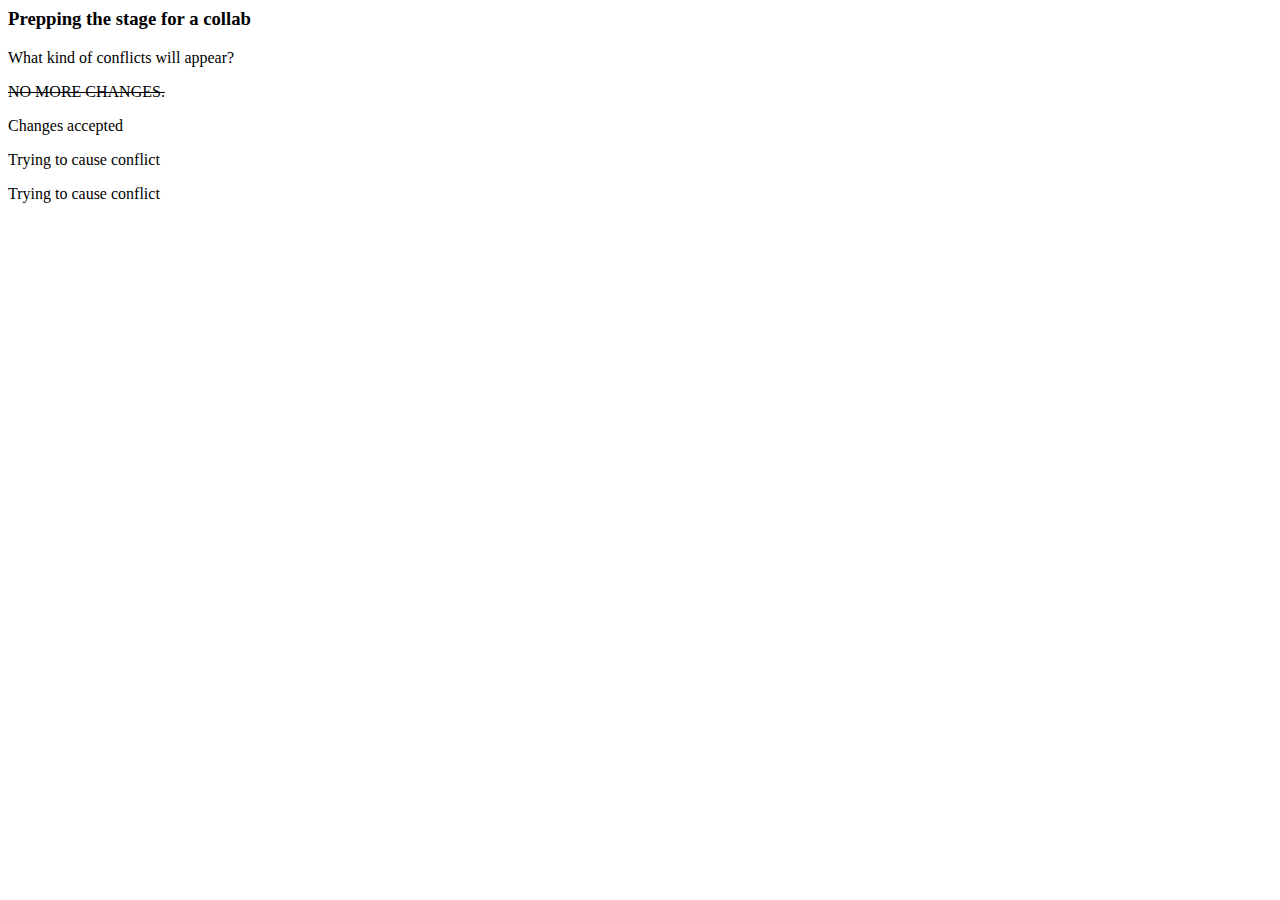
==== main.html @ fb544658 "Merge branch 'master' of https://github.com/Kiwi-x-Kiwi/GitCollab" ====
<html>
</html>

<body>
  <h3><p>Prepping the stage for a collab</p></h3>
  <p>What kind of conflicts will appear?</p>
  <p><s>NO MORE CHANGES.</s></p>
  <p>Changes accepted</p>

  <p>Trying to cause conflict</p>
  <p>Trying to cause conflict</p>
  <!-- <p>Trying to cause conflict</p> -->

</body>
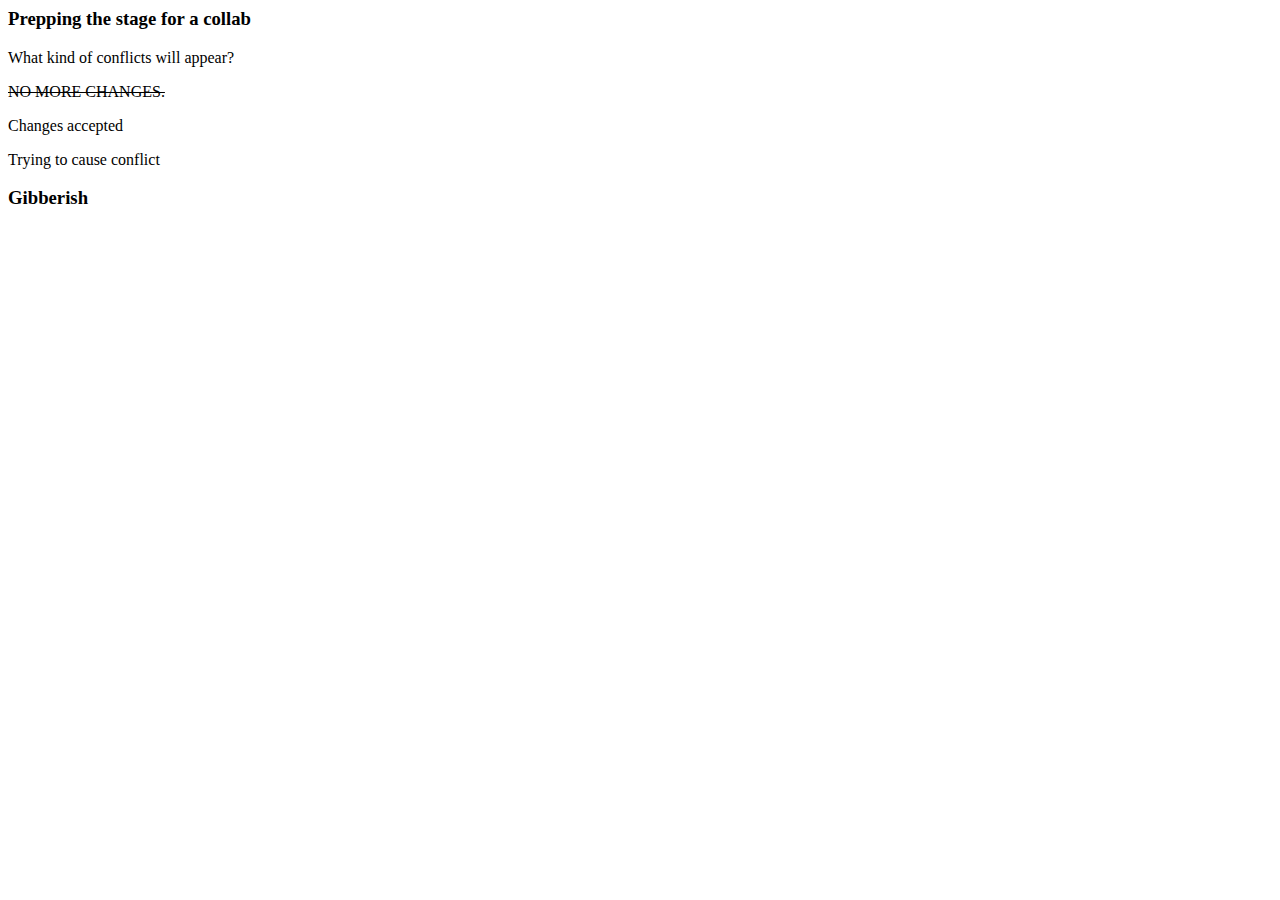
==== commit 86c2621c: "Hey" ====
--- a/main.html
+++ b/main.html
@@ -6,9 +6,15 @@
   <p>What kind of conflicts will appear?</p>
   <p><s>NO MORE CHANGES.</s></p>
   <p>Changes accepted</p>
-
-  <p>Trying to cause conflict</p>
+  
   <p>Trying to cause conflict</p>
   <!-- <p>Trying to cause conflict</p> -->
+  <!-- <p>Trying to cause conflict</p> -->
+  <!-- <p>Trying to cause conflict</p> -->
+  <!-- <p>Trying to cause conflict</p> -->
+  <!-- <p>Trying to cause conflict</p> -->
+  <!-- <p>Trying to cause conflict</p> -->
+  <!-- <p>Trying to cause conflict</p> -->
 
+  <h3>Gibberish</h3>
 </body>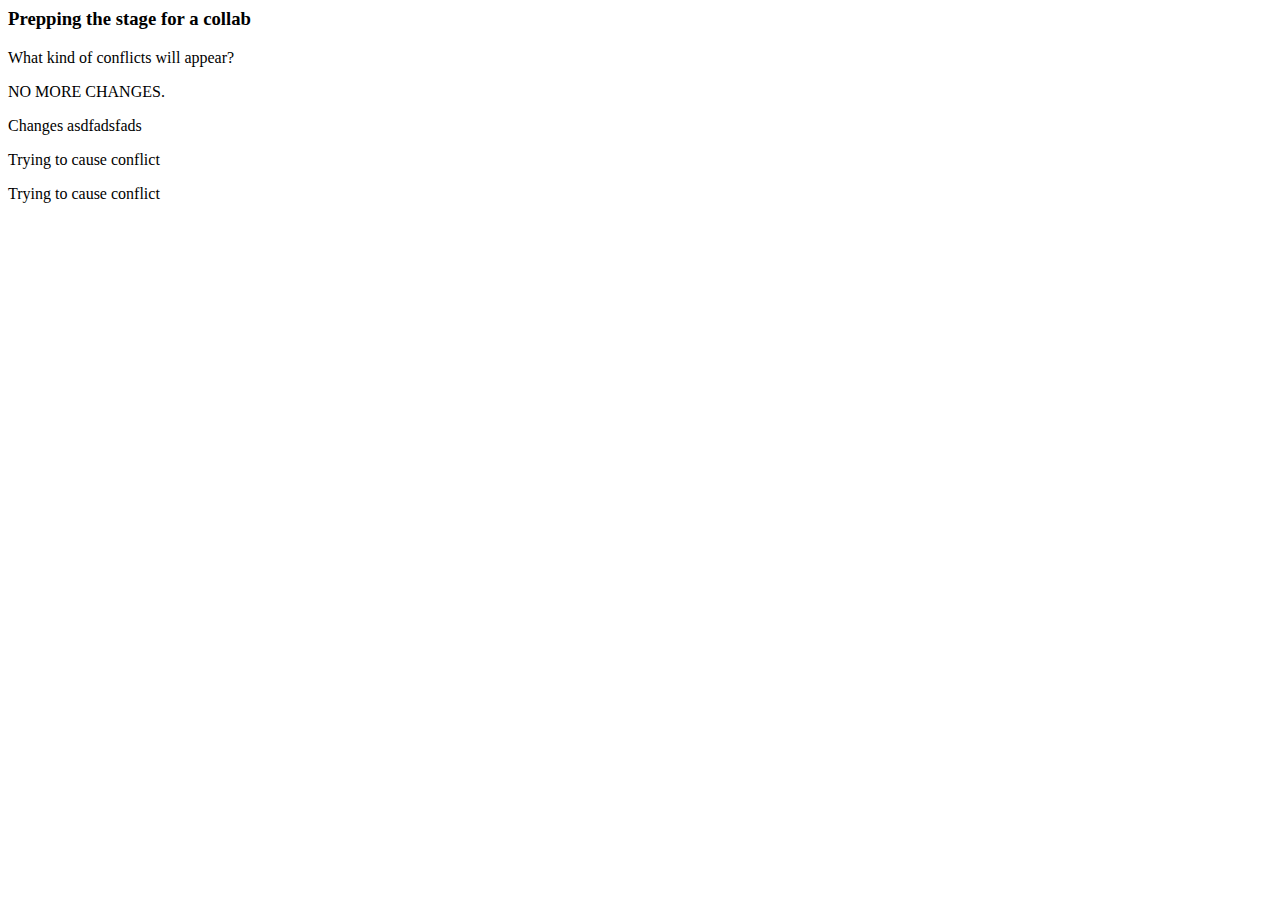
==== commit c6518526: "400th message" ====
--- a/main.html
+++ b/main.html
@@ -4,17 +4,11 @@
 <body>
   <h3><p>Prepping the stage for a collab</p></h3>
   <p>What kind of conflicts will appear?</p>
-  <p><s>NO MORE CHANGES.</s></p>
-  <p>Changes accepted</p>
-  
+  <p>NO MORE CHANGES.</p>
+  <p>Changes asdfadsfads</p>
+
+  <p>Trying to cause conflict</p>
   <p>Trying to cause conflict</p>
   <!-- <p>Trying to cause conflict</p> -->
-  <!-- <p>Trying to cause conflict</p> -->
-  <!-- <p>Trying to cause conflict</p> -->
-  <!-- <p>Trying to cause conflict</p> -->
-  <!-- <p>Trying to cause conflict</p> -->
-  <!-- <p>Trying to cause conflict</p> -->
-  <!-- <p>Trying to cause conflict</p> -->
 
-  <h3>Gibberish</h3>
 </body>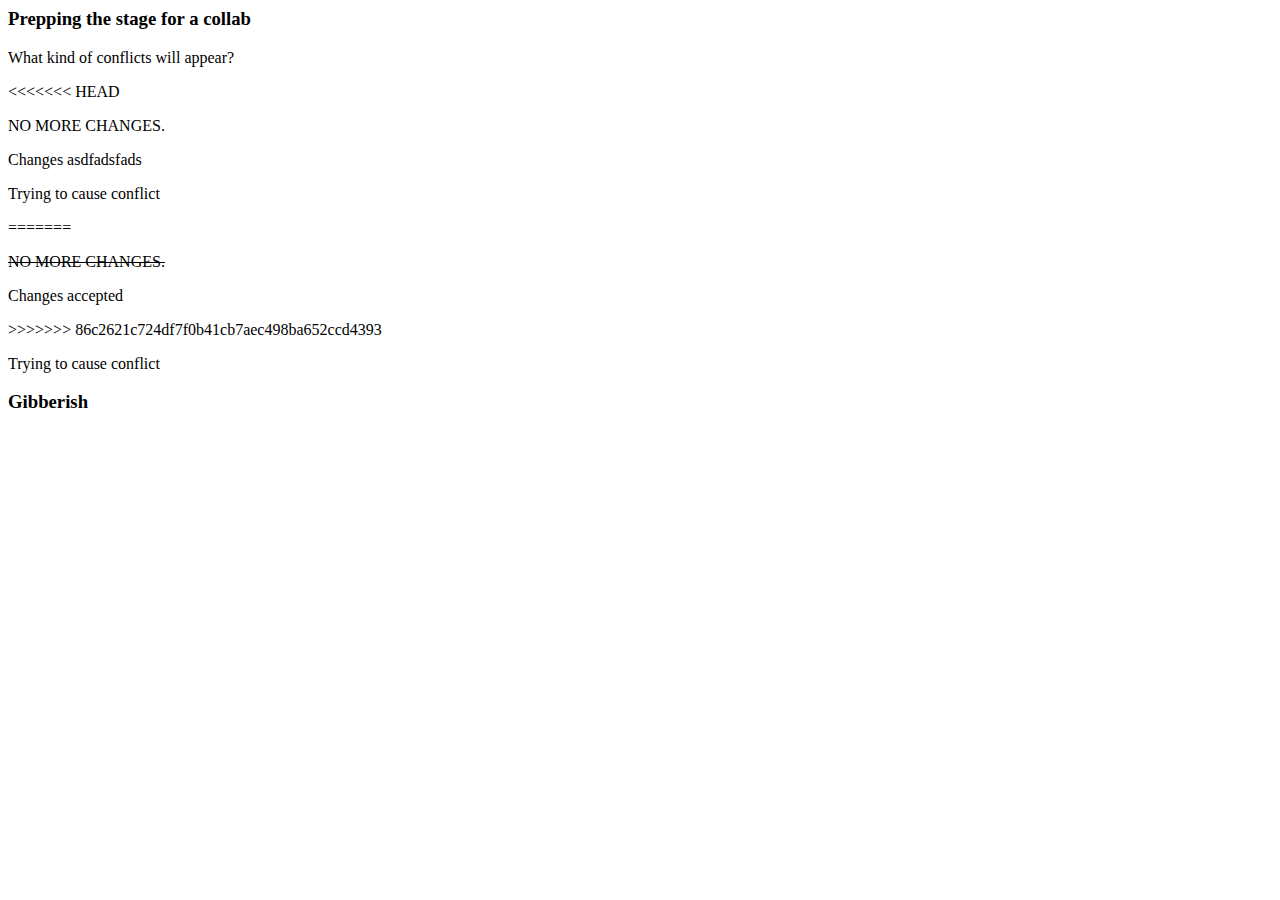
==== commit ce2f689d: "401th message" ====
--- a/main.html
+++ b/main.html
@@ -4,11 +4,24 @@
 <body>
   <h3><p>Prepping the stage for a collab</p></h3>
   <p>What kind of conflicts will appear?</p>
+<<<<<<< HEAD
   <p>NO MORE CHANGES.</p>
   <p>Changes asdfadsfads</p>
 
   <p>Trying to cause conflict</p>
+=======
+  <p><s>NO MORE CHANGES.</s></p>
+  <p>Changes accepted</p>
+  
+>>>>>>> 86c2621c724df7f0b41cb7aec498ba652ccd4393
   <p>Trying to cause conflict</p>
   <!-- <p>Trying to cause conflict</p> -->
+  <!-- <p>Trying to cause conflict</p> -->
+  <!-- <p>Trying to cause conflict</p> -->
+  <!-- <p>Trying to cause conflict</p> -->
+  <!-- <p>Trying to cause conflict</p> -->
+  <!-- <p>Trying to cause conflict</p> -->
+  <!-- <p>Trying to cause conflict</p> -->
 
+  <h3>Gibberish</h3>
 </body>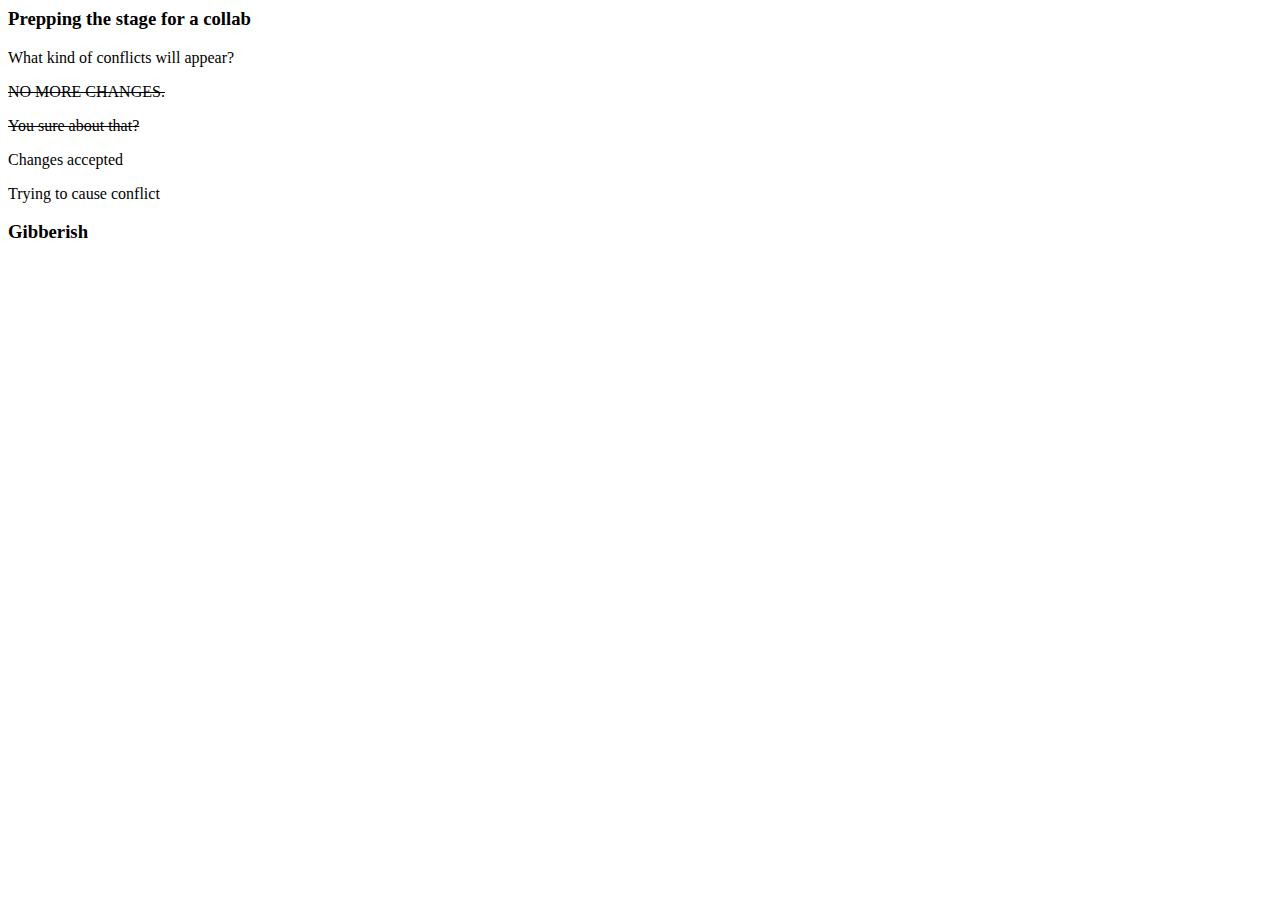
==== commit 9982f8d6: "Trying" ====
--- a/main.html
+++ b/main.html
@@ -4,16 +4,10 @@
 <body>
   <h3><p>Prepping the stage for a collab</p></h3>
   <p>What kind of conflicts will appear?</p>
-<<<<<<< HEAD
-  <p>NO MORE CHANGES.</p>
-  <p>Changes asdfadsfads</p>
-
-  <p>Trying to cause conflict</p>
-=======
   <p><s>NO MORE CHANGES.</s></p>
+  <p><s>You sure about that?</s></p>
   <p>Changes accepted</p>
   
->>>>>>> 86c2621c724df7f0b41cb7aec498ba652ccd4393
   <p>Trying to cause conflict</p>
   <!-- <p>Trying to cause conflict</p> -->
   <!-- <p>Trying to cause conflict</p> -->
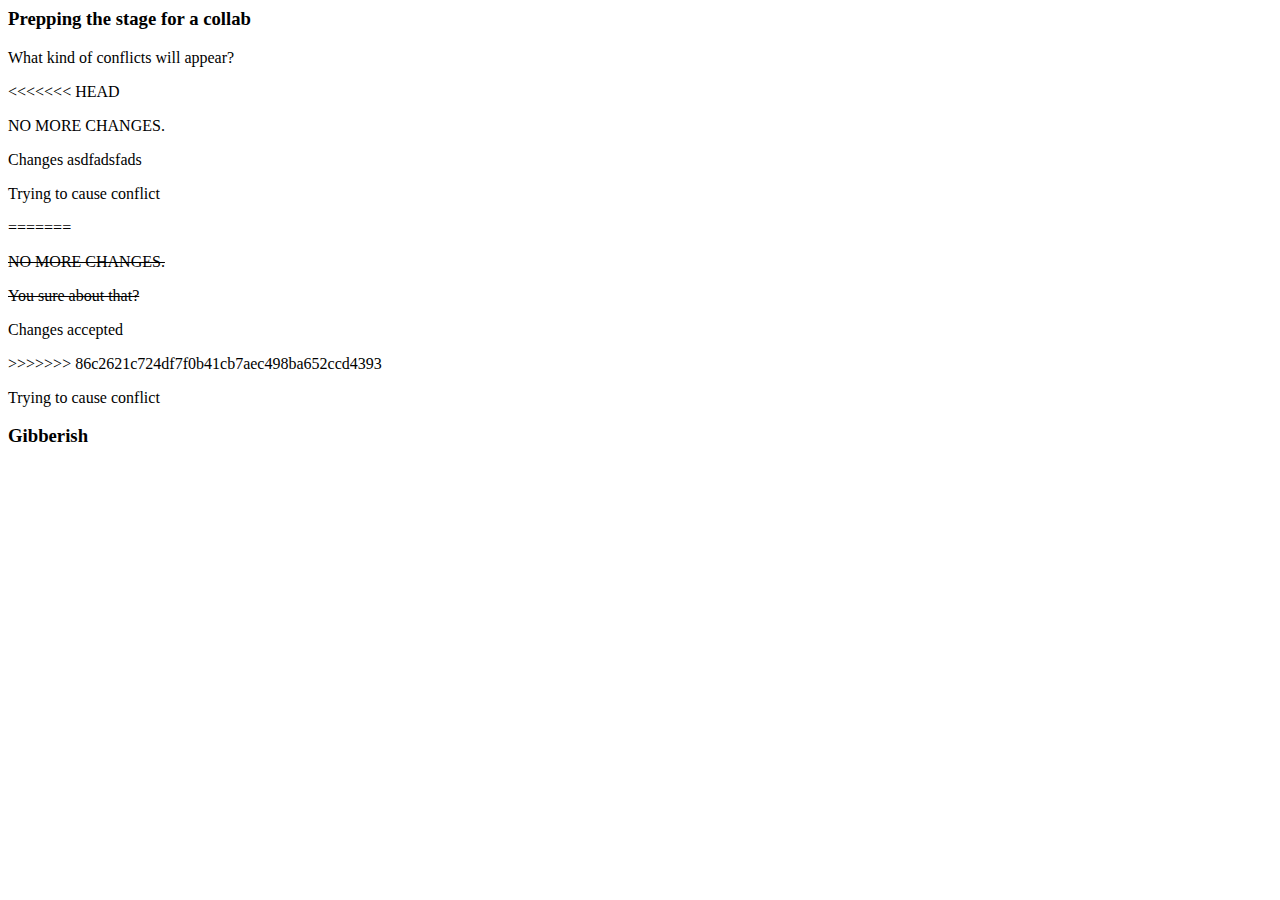
==== commit 7d718d9d: "Merge branch 'master' of https://github.com/Kiwi-x-Kiwi/GitCollab" ====
--- a/main.html
+++ b/main.html
@@ -4,10 +4,17 @@
 <body>
   <h3><p>Prepping the stage for a collab</p></h3>
   <p>What kind of conflicts will appear?</p>
+<<<<<<< HEAD
+  <p>NO MORE CHANGES.</p>
+  <p>Changes asdfadsfads</p>
+
+  <p>Trying to cause conflict</p>
+=======
   <p><s>NO MORE CHANGES.</s></p>
   <p><s>You sure about that?</s></p>
   <p>Changes accepted</p>
   
+>>>>>>> 86c2621c724df7f0b41cb7aec498ba652ccd4393
   <p>Trying to cause conflict</p>
   <!-- <p>Trying to cause conflict</p> -->
   <!-- <p>Trying to cause conflict</p> -->
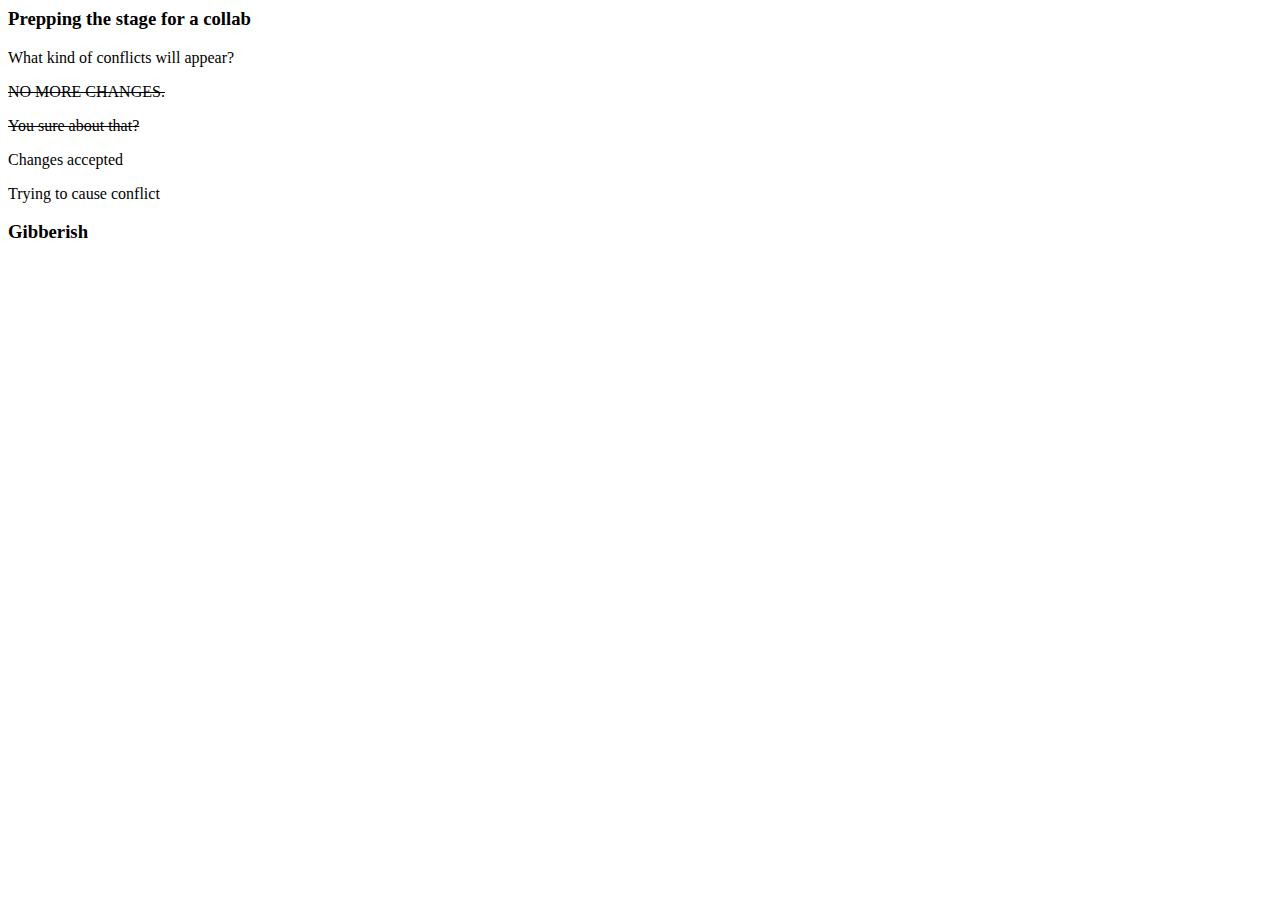
==== commit 6d2302e7: "What's going on" ====
--- a/main.html
+++ b/main.html
@@ -4,17 +4,10 @@
 <body>
   <h3><p>Prepping the stage for a collab</p></h3>
   <p>What kind of conflicts will appear?</p>
-<<<<<<< HEAD
-  <p>NO MORE CHANGES.</p>
-  <p>Changes asdfadsfads</p>
-
-  <p>Trying to cause conflict</p>
-=======
   <p><s>NO MORE CHANGES.</s></p>
   <p><s>You sure about that?</s></p>
   <p>Changes accepted</p>
   
->>>>>>> 86c2621c724df7f0b41cb7aec498ba652ccd4393
   <p>Trying to cause conflict</p>
   <!-- <p>Trying to cause conflict</p> -->
   <!-- <p>Trying to cause conflict</p> -->
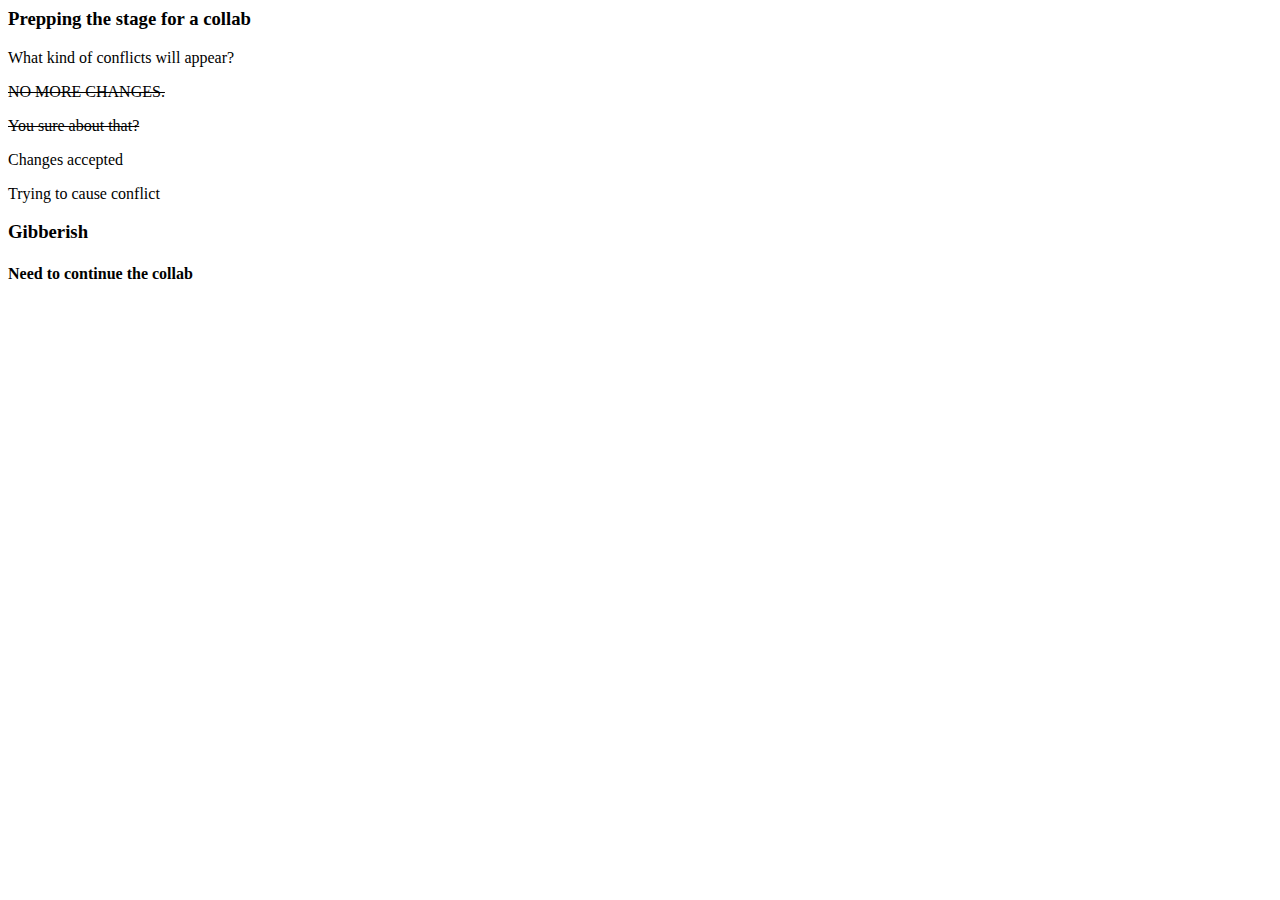
==== commit 188eb461: "making more conflicts" ====
--- a/main.html
+++ b/main.html
@@ -18,4 +18,5 @@
   <!-- <p>Trying to cause conflict</p> -->
 
   <h3>Gibberish</h3>
+  <h4>Need to continue the collab</h4>
 </body>